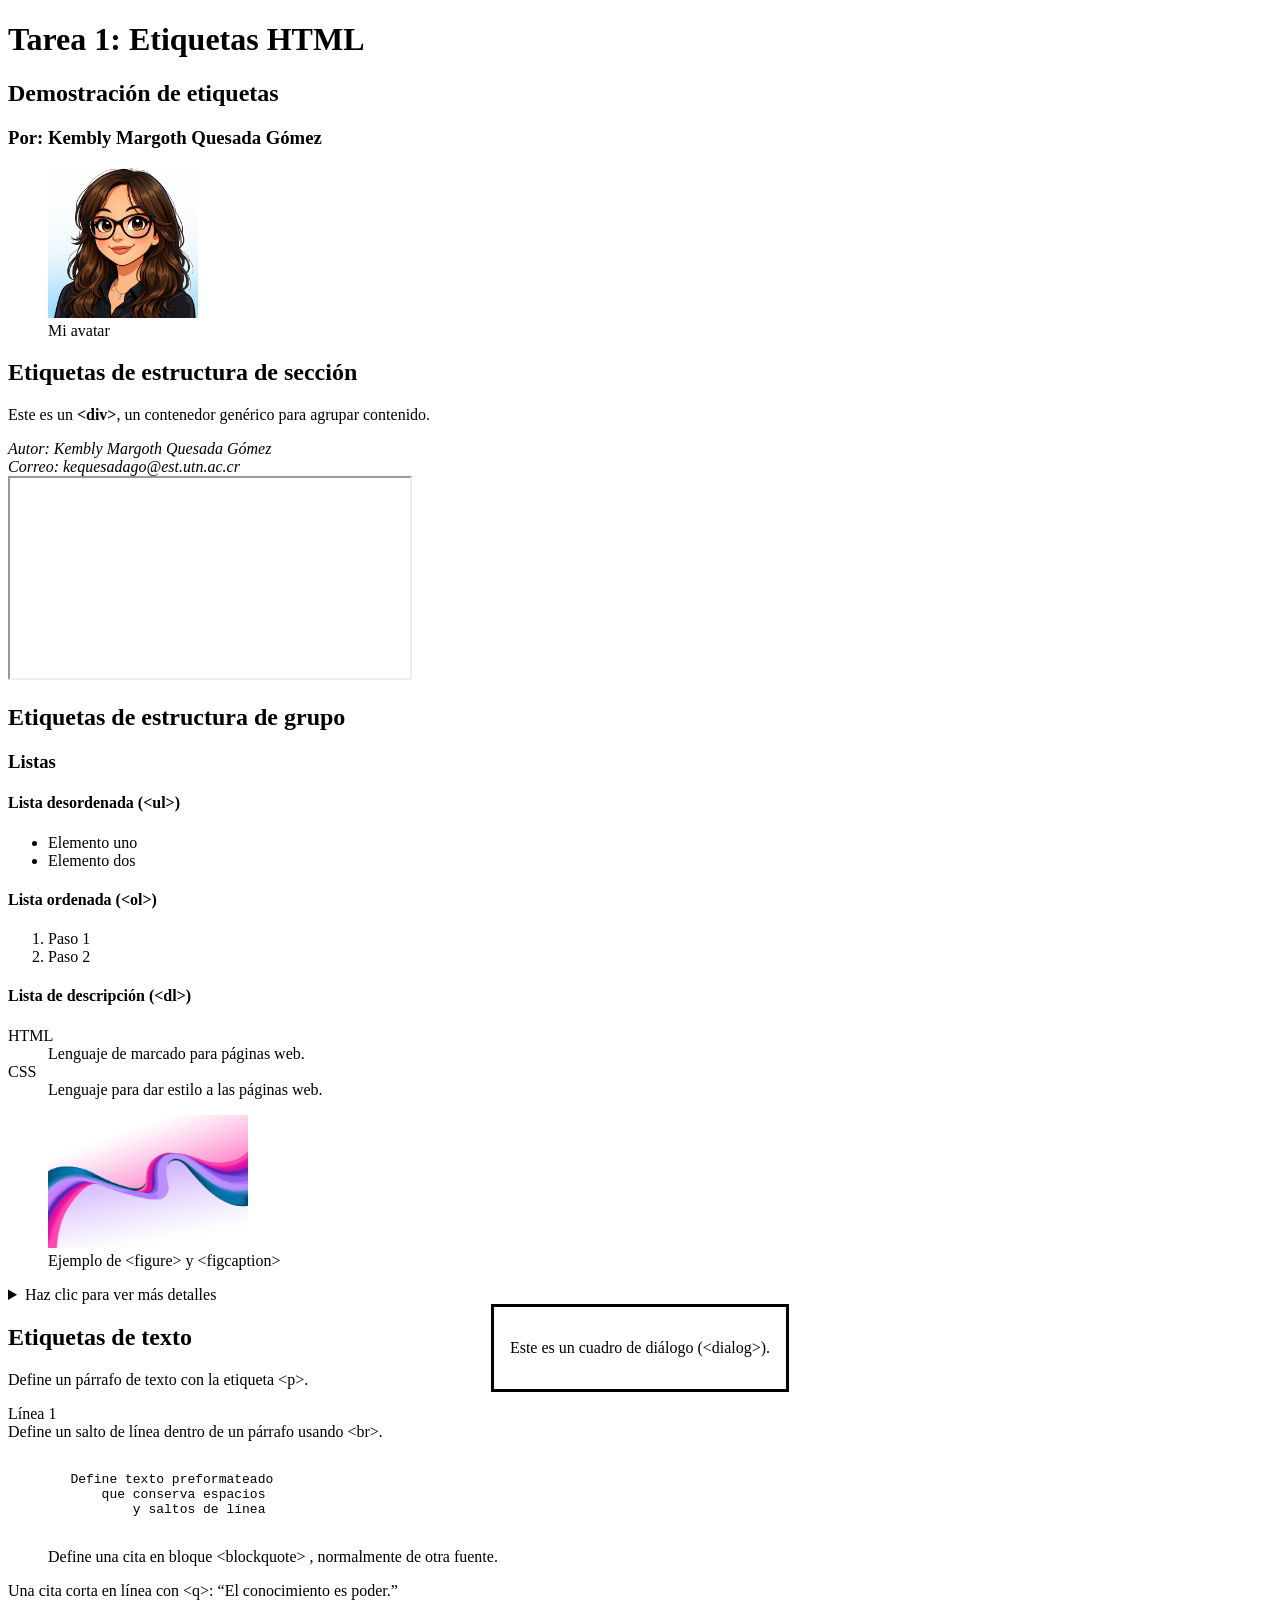
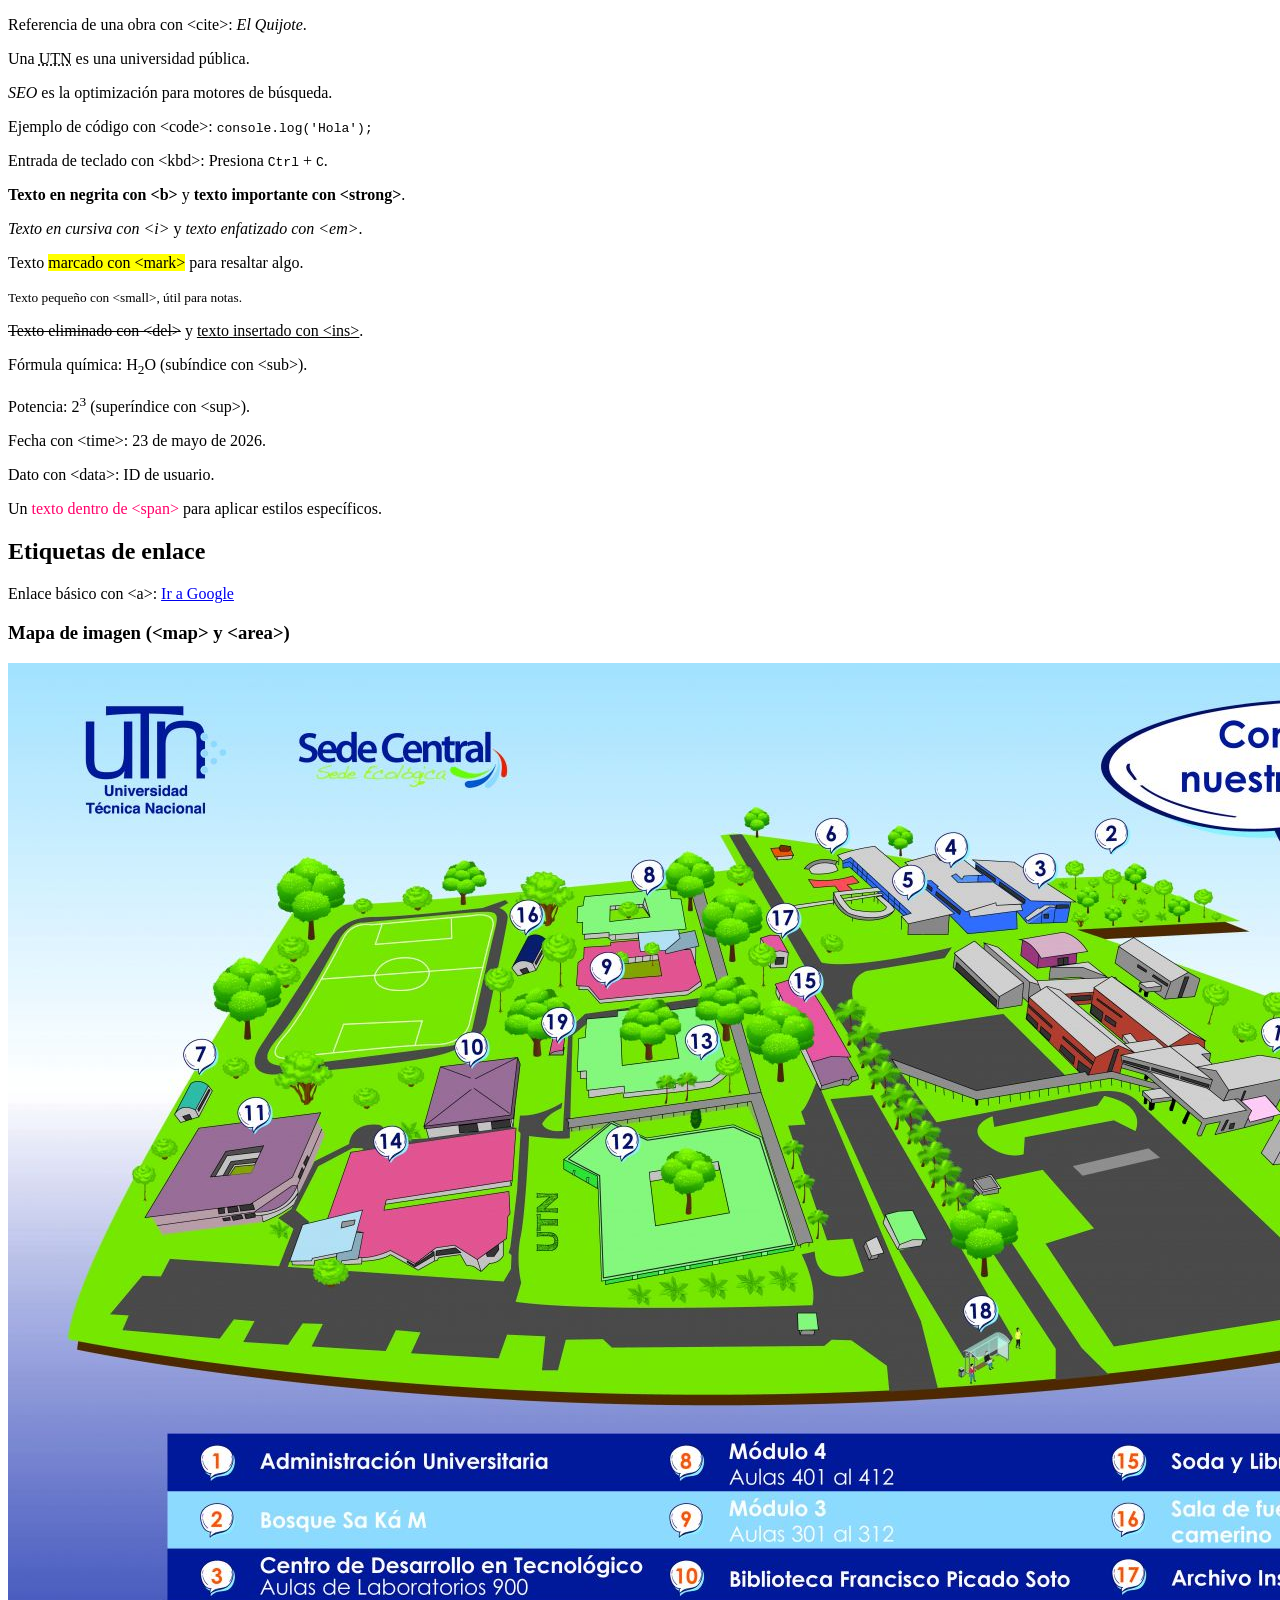
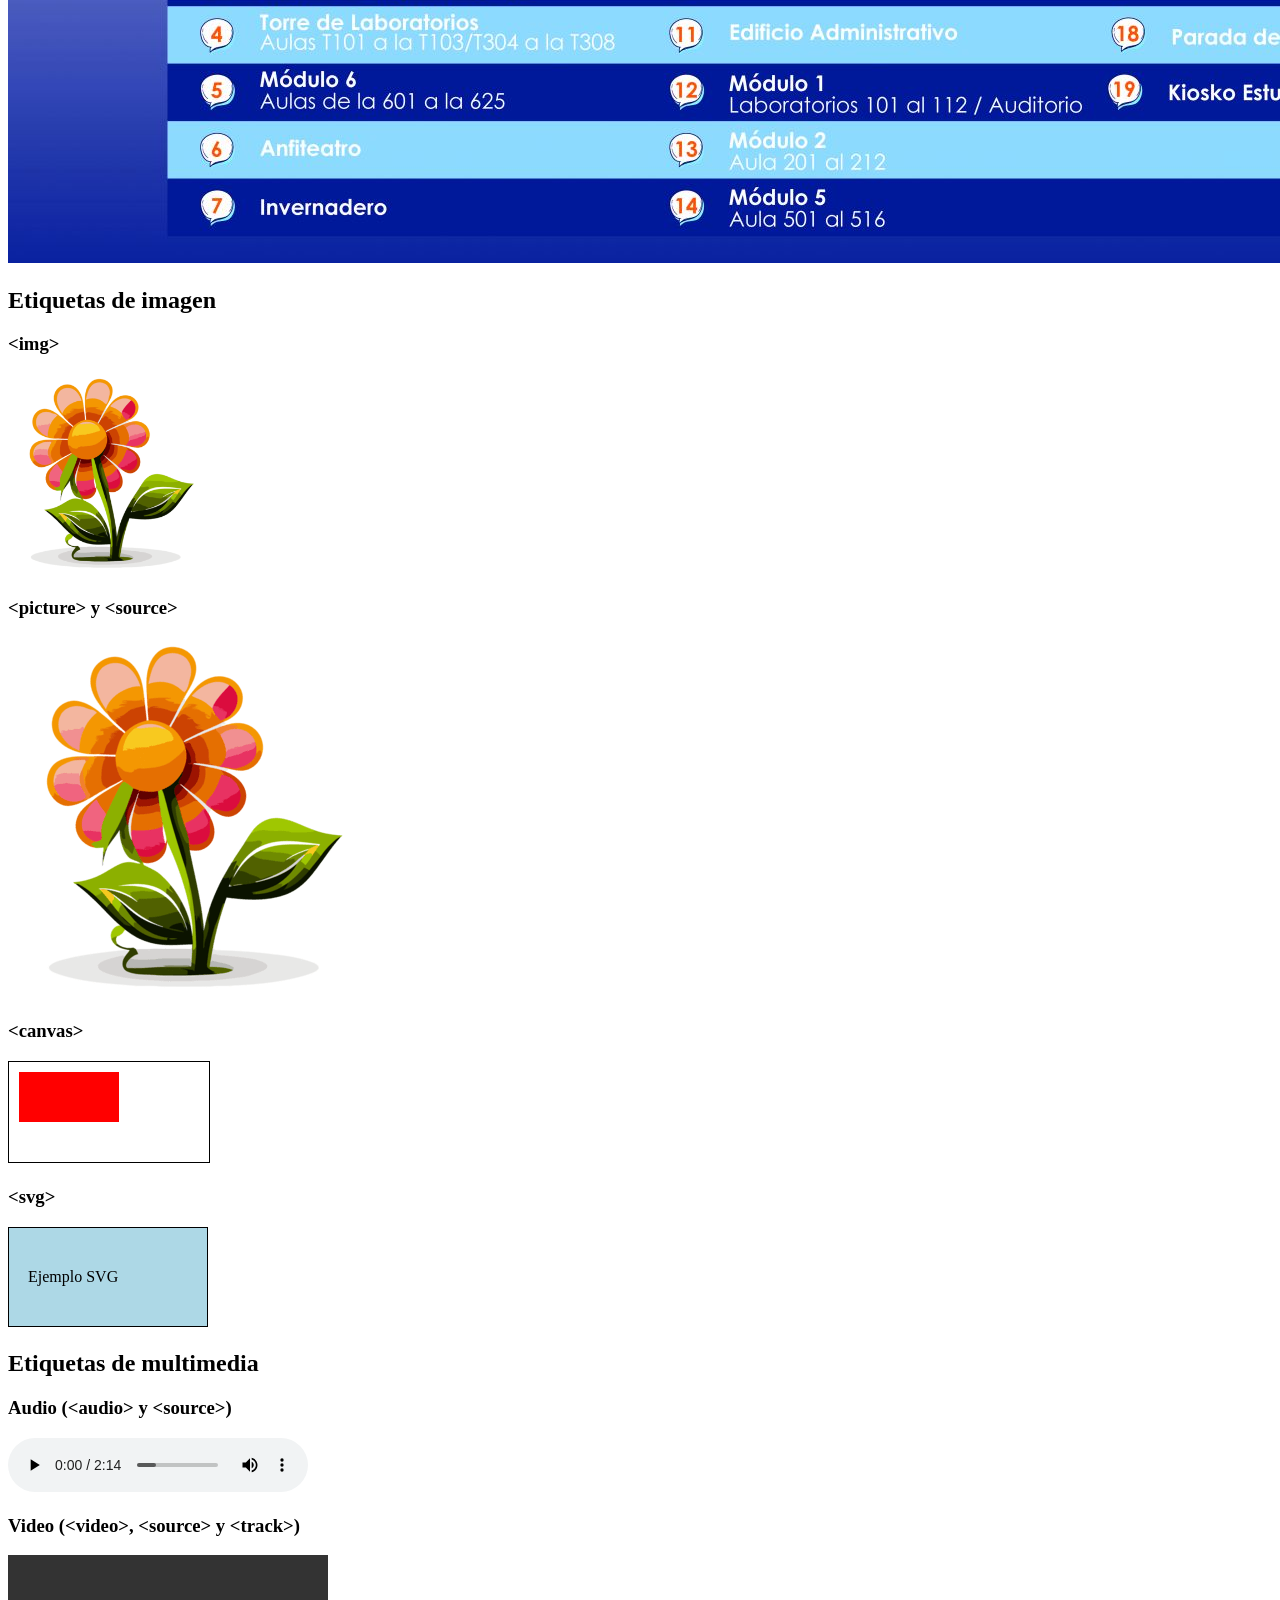
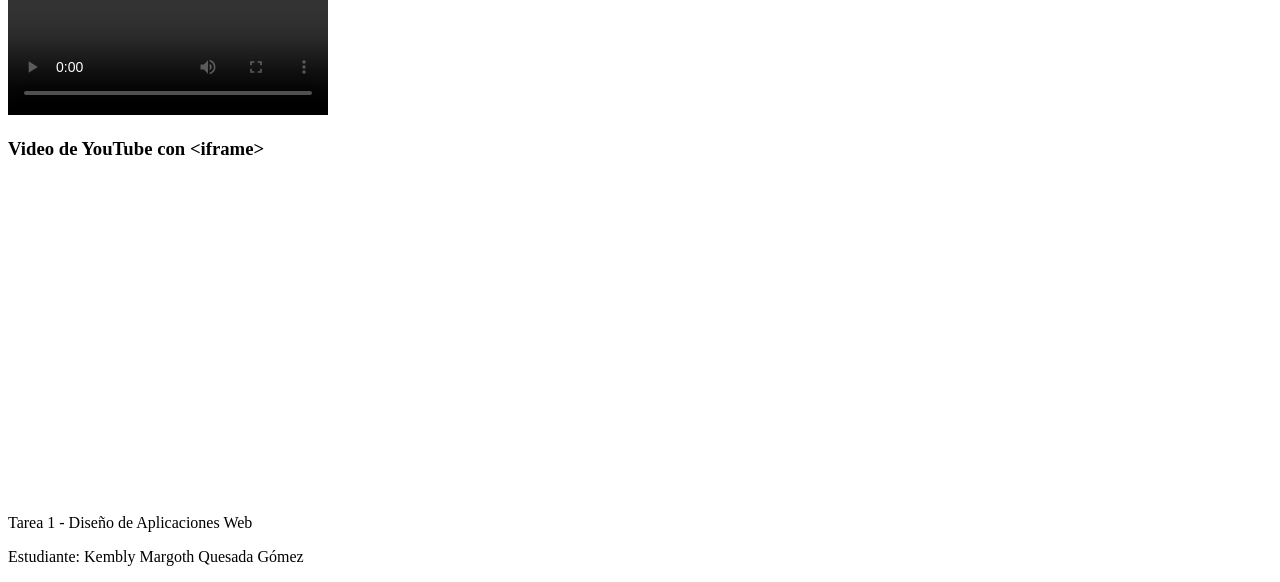
==== index.html @ 064d3b65 "Add files via upload" ====
<!--Etiquetas de estructura básica-->
<!DOCTYPE html> <!--Define el tipo de documento como HTML5-->

<html lang="es"> <!-- Define el elemento raíz de un documento HTML (Idioma español) -->

<head><!-- Define el área de encabezado del documento -->
    <meta charset="UTF-8"> 
    <title>Tarea 1 - Kembly Margoth Quesada Gómez</title> <!-- Define el título del documento que se muestra en la pestaña del navegador -->

    <base href="./"> <!-- Define la URL base para todas las URLs relativas en el documento -->
    <link rel="stylesheet" href="styles.css"> <!-- Enlaza un archivo CSS externo para estilos -->
    <meta name="description" content="Etiquetas HTML"> <!-- Define los metadatos de un documento HTML -->
    <meta name="author" content="Kembly Margoth Quesada Gómez">
</head>

<body> <!-- Define el cuerpo del documento HTML -->
    <header> <!-- Define el encabezado de la página -->
        <h1>Tarea 1: Etiquetas HTML</h1> <!-- Define un encabezado de nivel 1 -->
        <hgroup> <!-- Agrupa encabezados relacionados -->
            <h2>Demostración de etiquetas</h2>
            <h3>Por: Kembly Margoth Quesada Gómez</h3>
        </hgroup>
        <figure> <!-- Define contenido ilustrativo, como imágenes o diagramas -->
            <img src="img/avatar.png" 
            alt="Avatar de Kembly Margoth Quesada Gómez"
            style="width: 150px; height: 150px;">
            <figcaption>Mi avatar</figcaption>
        </figure>
    </header>

    <main>
        <section id="estructura-seccion">
            <h2>Etiquetas de estructura de sección</h2>

            <div> <!-- Define una sección genérica de contenido -->
                <p>Este es un <strong>&lt;div&gt;</strong>, un contenedor genérico para agrupar contenido.</p>
            </div>

            <address> <!-- Define información de contacto -->
                Autor: Kembly Margoth Quesada Gómez<br>
                Correo: kequesadago@est.utn.ac.cr
            </address>

            <iframe src="https://www.utn.ac.cr" width="400" height="200" title="Sitio UTN"></iframe> 
            <!-- Define un marco embebido para mostrar contenido de otro sitio web -->
        </section>

        <section id="estructura-grupo">
            <h2>Etiquetas de estructura de grupo</h2>

            <h3>Listas</h3>
            <h4>Lista desordenada (&lt;ul&gt;)</h4> <!-- Define una lista sin orden específico -->
            <ul>
                <li>Elemento uno</li> <!-- Define un elemento de lista dentro de una lista desordenada -->
                <li>Elemento dos</li>
            </ul>

            <h4>Lista ordenada (&lt;ol&gt;)</h4> <!-- Define una lista con orden específico --> 
            <ol>
                <li>Paso 1</li>
                <li>Paso 2</li>
            </ol>

            <h4>Lista de descripción (&lt;dl&gt;)</h4>
            <dl> <!-- Define una lista de términos y descripciones -->
                <dt>HTML</dt> <!-- Define un término en una lista de descripción -->
                <dd>Lenguaje de marcado para páginas web.</dd> <!-- Define la descripción de un término en una lista de descripción -->
                <dt>CSS</dt>
                <dd>Lenguaje para dar estilo a las páginas web.</dd>
            </dl>

            <figure>
                <img src="img/ejemplo.jpg" alt="Ejemplo de figura" style="width: 200px;">
                <figcaption>Ejemplo de &lt;figure&gt; y &lt;figcaption&gt;</figcaption>
            </figure>

            <details> <!-- Define un widget de divulgación que el usuario puede abrir o cerrar -->
                <summary>Haz clic para ver más detalles</summary> <!-- Define un resumen para el elemento &lt;details&gt; que se muestra cuando está cerrado -->
                <p>Este texto se muestra al expandir el elemento &lt;details&gt;.</p>
            </details>

            <dialog open> <!-- Define un cuadro de diálogo que se muestra al cargar la página (atributo open) -->
                <p>Este es un cuadro de diálogo (&lt;dialog&gt;).</p>
            </dialog>
        </section>

        <section id="texto">
            <h2>Etiquetas de texto</h2>

            <p>Define un párrafo de texto con la etiqueta &lt;p&gt;.</p> <!-- Define un párrafo de texto -->

            <p>Línea 1<br> Define un salto de línea dentro de un párrafo usando &lt;br&gt;.</p> <!-- Define un salto de línea dentro de un párrafo -->

            <pre> <!-- Define texto preformateado que conserva espacios y saltos de línea -->
        Define texto preformateado 
            que conserva espacios   
                y saltos de línea
            </pre>

            <blockquote> <!-- Define una cita en bloque (&lt;blockquote&gt;), normalmente de otra fuente -->
            Define una cita en bloque &lt;blockquote&gt; , normalmente de otra fuente.
            </blockquote>

            <p>Una cita corta en línea con &lt;q&gt;: <q>El conocimiento es poder.</q></p> 
            <!-- Define una cita corta en línea usando &lt;q&gt; (comillas) -->

            <p>Referencia de una obra con &lt;cite&gt;: <cite>El Quijote</cite>.</p> 
            <!-- Define una referencia a una obra usando &lt;cite&gt; -->

            <p>Una <abbr title="Universidad Técnica Nacional">UTN</abbr> es una universidad pública.</p>
            <!-- Define un término abreviado con una pista de herramienta -->

            <p><dfn title="Search Engine Optimization">SEO</dfn> es la optimización para motores de búsqueda.</p>
            <!-- Define un término definido -->

            <p>Ejemplo de código con &lt;code&gt;: <code>console.log('Hola');</code></p>
            <!-- Define código fuente -->

            <p>Entrada de teclado con &lt;kbd&gt;: Presiona <kbd>Ctrl</kbd> + <kbd>C</kbd>.</p>
            <!-- Define entrada de teclado -->      

            <p><b>Texto en negrita con &lt;b&gt;</b> y <strong>texto importante con &lt;strong&gt;</strong>.</p>
            <!-- Define texto en negrita y texto importante -->

            <p><i>Texto en cursiva con &lt;i&gt;</i> y <em>texto enfatizado con &lt;em&gt;</em>.</p>
            <!-- Define texto en cursiva y texto enfatizado -->

            <p>Texto <mark>marcado con &lt;mark&gt;</mark> para resaltar algo.</p>
            <!-- Define texto marcado para resaltar algo -->    

            <p><small>Texto pequeño con &lt;small&gt;, útil para notas.</small></p>
            <!-- Define texto pequeño para notas -->

            <p><del>Texto eliminado con &lt;del&gt;</del> y <ins>texto insertado con &lt;ins&gt;</ins>.</p>
            <!-- Define texto eliminado y texto insertado -->   

            <p>Fórmula química: H<sub>2</sub>O (subíndice con &lt;sub&gt;).</p>
            <!-- Define fórmula química con subíndice -->
            <p>Potencia: 2<sup>3</sup> (superíndice con &lt;sup&gt;).</p>
            <!-- Define potencia con superíndice -->

            <p>Fecha con &lt;time&gt;: <time datetime="2026-05-23">23 de mayo de 2026</time>.</p>
            <!-- Define fecha con &lt;time&gt; -->

            <p>Dato con &lt;data&gt;: <data value="12345">ID de usuario</data>.</p>
            <!-- Define dato con &lt;data&gt; -->

            <p>Un <span style="color: rgb(255, 0, 106);">texto dentro de &lt;span&gt;</span> para aplicar estilos específicos.</p>
            <!-- Define un texto dentro de &lt;span&gt; para aplicar estilos específicos -->
    
        </section>

        <section id="enlaces">
            <h2>Etiquetas de enlace</h2>

            <p>Enlace básico con &lt;a&gt;:
                <a href="https://www.google.com" target="_blank">Ir a Google</a>
                <!-- Define un enlace básico con &lt;a&gt; que abre en una nueva pestaña (target="_blank") -->
            </p>

            <h3>Mapa de imagen (&lt;map&gt; y &lt;area&gt;)</h3>
            <img src="img/mapaUTN.jpg" alt="Mapa de ejemplo" usemap="#mapa-ejemplo">
            

            <map name="mapa-ejemplo"> <!-- Define un mapa de imagen con un nombre específico -->
                <area shape="rect" coords="0,0,100,100" href="https://www.utn.ac.cr" alt="UTN">
                <!-- Define un área rectangular dentro del mapa de imagen  -->
                <area shape="circle" coords="150,150,50" href="https://www.mozilla.org" alt="Mozilla">
            </map>
        </section>

        <section id="imagenes">
            <h2>Etiquetas de imagen</h2>

            <h3>&lt;img&gt;</h3>
            <img src="img/foto.png" alt="Descripción de la imagen" width="200">
                <!-- Define una imagen con la etiqueta &lt;img&gt; y atributos para la fuente, 
                 texto alternativo y ancho -->

            <h3>&lt;picture&gt; y &lt;source&gt;</h3>
            <picture> 
            <!-- Define un contenedor para imágenes con diferentes fuentes según las condiciones del dispositivo -->
                <source srcset="img/foto.png" media="(min-width: 800px)">
                <source srcset="img/foto.png" media="(min-width: 500px)">
                <!-- Define diferentes fuentes de imagen para diferentes tamaños de pantalla -->
                <img src="img/foto.png" alt="Imagen adaptable">
            </picture>

            <h3>&lt;canvas&gt;</h3> 
            <!-- Define un área de dibujo para gráficos dinámicos con la etiqueta &lt;canvas&gt; -->
            <canvas id="miCanvas" width="200" height="100" style="border:1px solid #000;"></canvas>

            <h3>&lt;svg&gt;</h3>
            <!-- Define gráficos vectoriales escalables con la etiqueta &lt;svg&gt; -->
            <svg width="200" height="100">
                <rect width="200" height="100" style="fill:lightblue;stroke:black;stroke-width:2"></rect>
                <text x="20" y="55" fill="black">Ejemplo SVG</text>
            </svg>
        </section>

        <script>
            const canvas = document.getElementById('miCanvas');
            const ctx = canvas.getContext('2d');
            ctx.fillStyle = 'red';
            ctx.fillRect(10, 10, 100, 50);
        </script>

        <section id="multimedia">
            <h2>Etiquetas de multimedia</h2>

            <h3>Audio (&lt;audio&gt; y &lt;source&gt;)</h3>
            <audio controls> <!-- Define un elemento de audio con controles para reproducir, pausar, etc. -->
                <source src="media/audio.mp3" type="audio/mpeg">
                <!-- Define la fuente de audio y su tipo -->
                Tu navegador no soporta el elemento de audio.
            </audio>

            <h3>Video (&lt;video&gt;, &lt;source&gt; y &lt;track&gt;)</h3>

            <video controls width="320">
                <!-- Define un elemento de video con controles para reproducir, pausar, etc. -->
                <source src="media/video.mp4" type="video/mp4">
                <track kind="subtitles" src="media/subtitulos.vtt" srclang="es" label="Español">
                <!-- Define la fuente de video, su tipo y una pista de subtítulos -->
                Tu navegador no soporta el elemento de video.
            </video>

            <h3>Video de YouTube con &lt;iframe&gt;</h3>
            <iframe width="560" height="315" 
            src="https://www.youtube.com/embed/UB1O30fR-EE?si=7UEOEt15Sp3Hq-ZK" 
            title="YouTube video player" frameborder="0" allow="accelerometer; autoplay; clipboard-write; 
            encrypted-media; gyroscope; picture-in-picture; web-share" 
            referrerpolicy="strict-origin-when-cross-origin" allowfullscreen>
            </iframe>
            <!-- Define un video de YouTube embebido usando &lt;iframe&gt; con atributos para el tamaño, 
            fuente, título, etc. -->
        </section>

        <footer>
            <p>Tarea 1 - Diseño de Aplicaciones Web</p>
            <p>Estudiante: Kembly Margoth Quesada Gómez</p>
        </footer>

    </main>
</body>
</html>
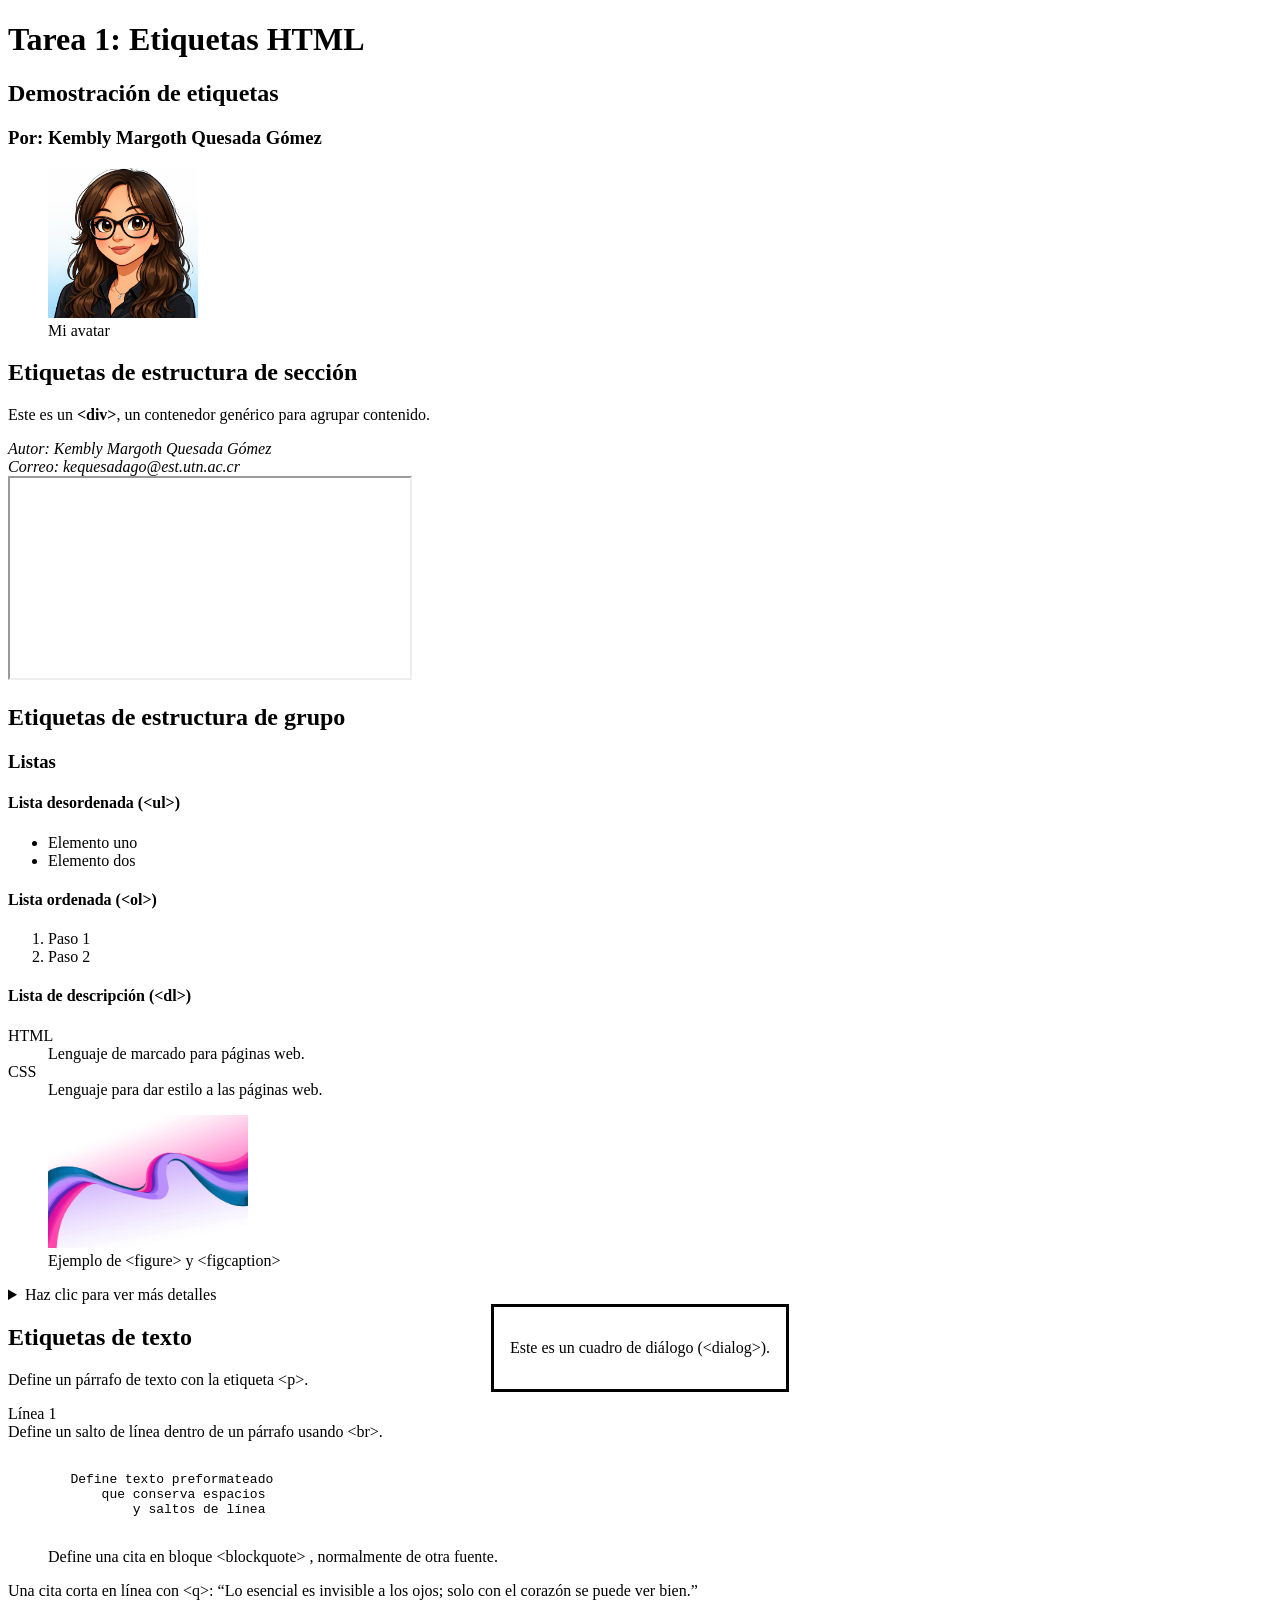
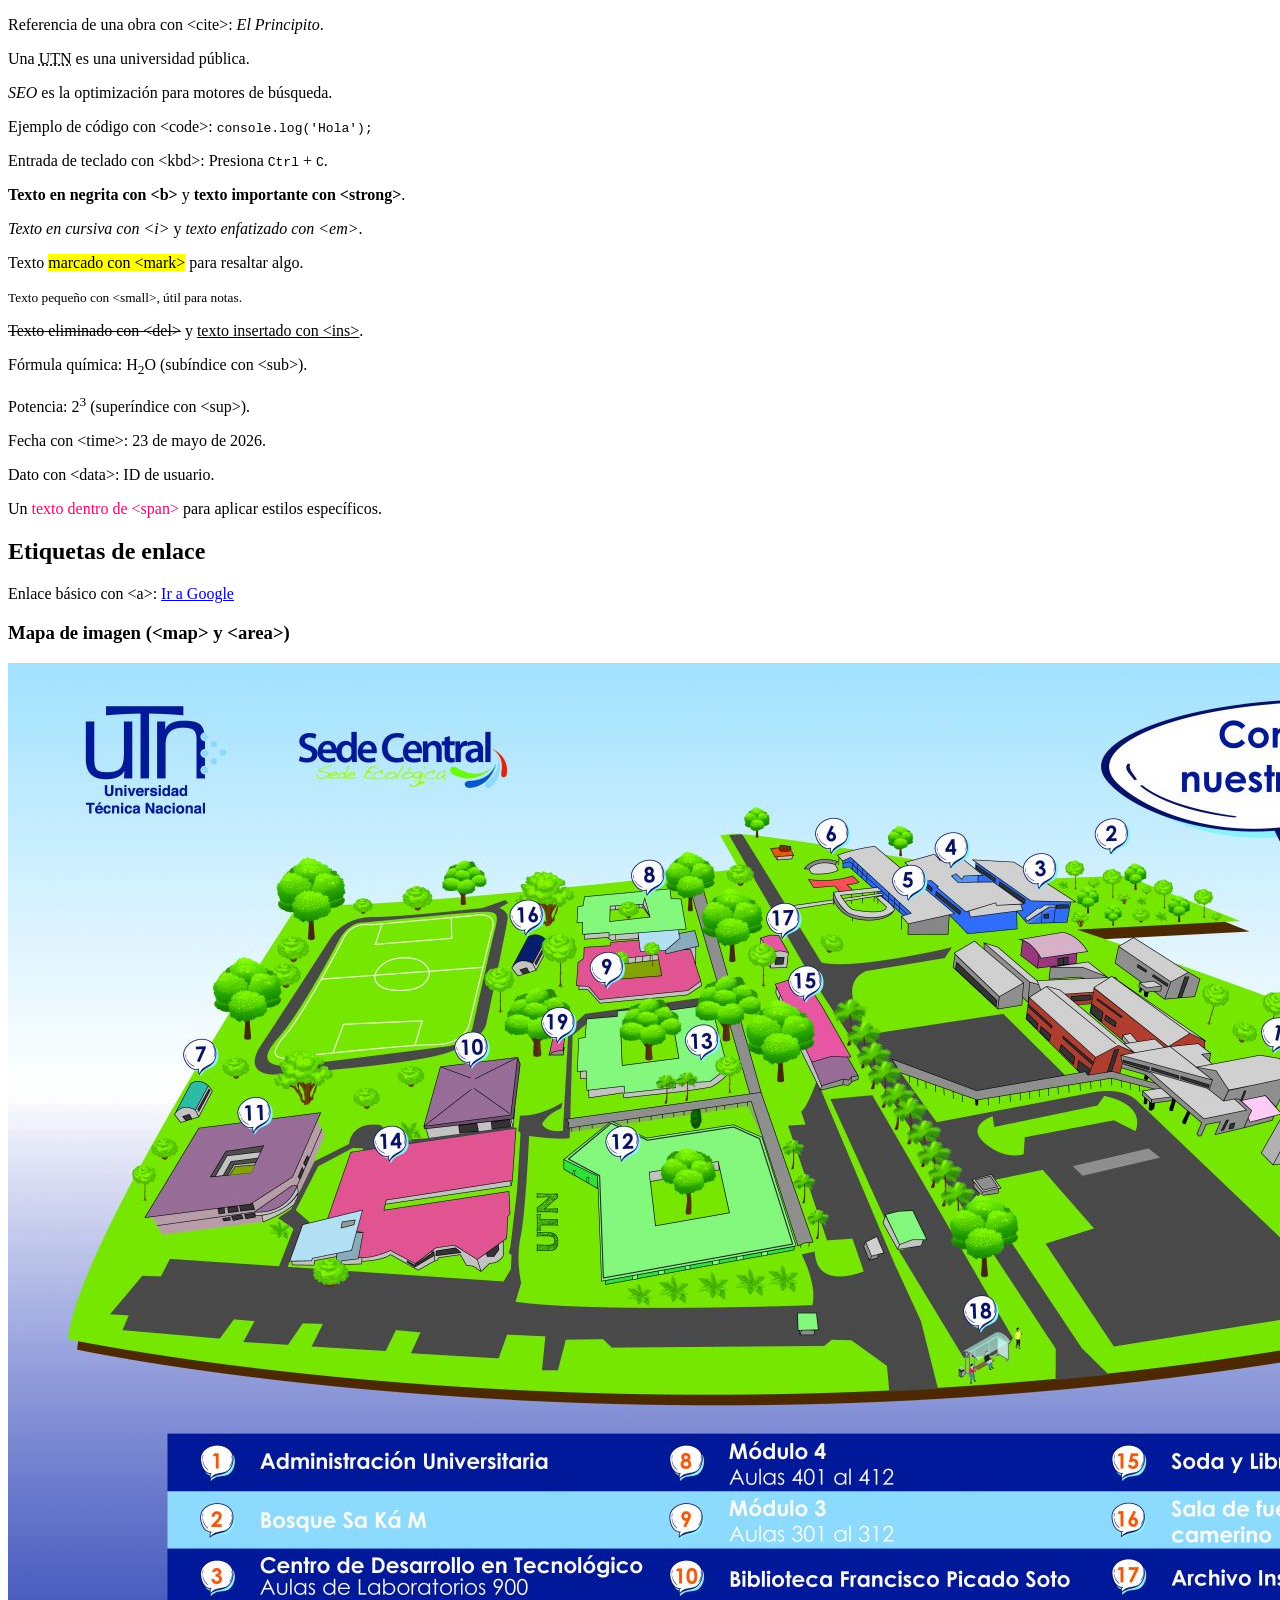
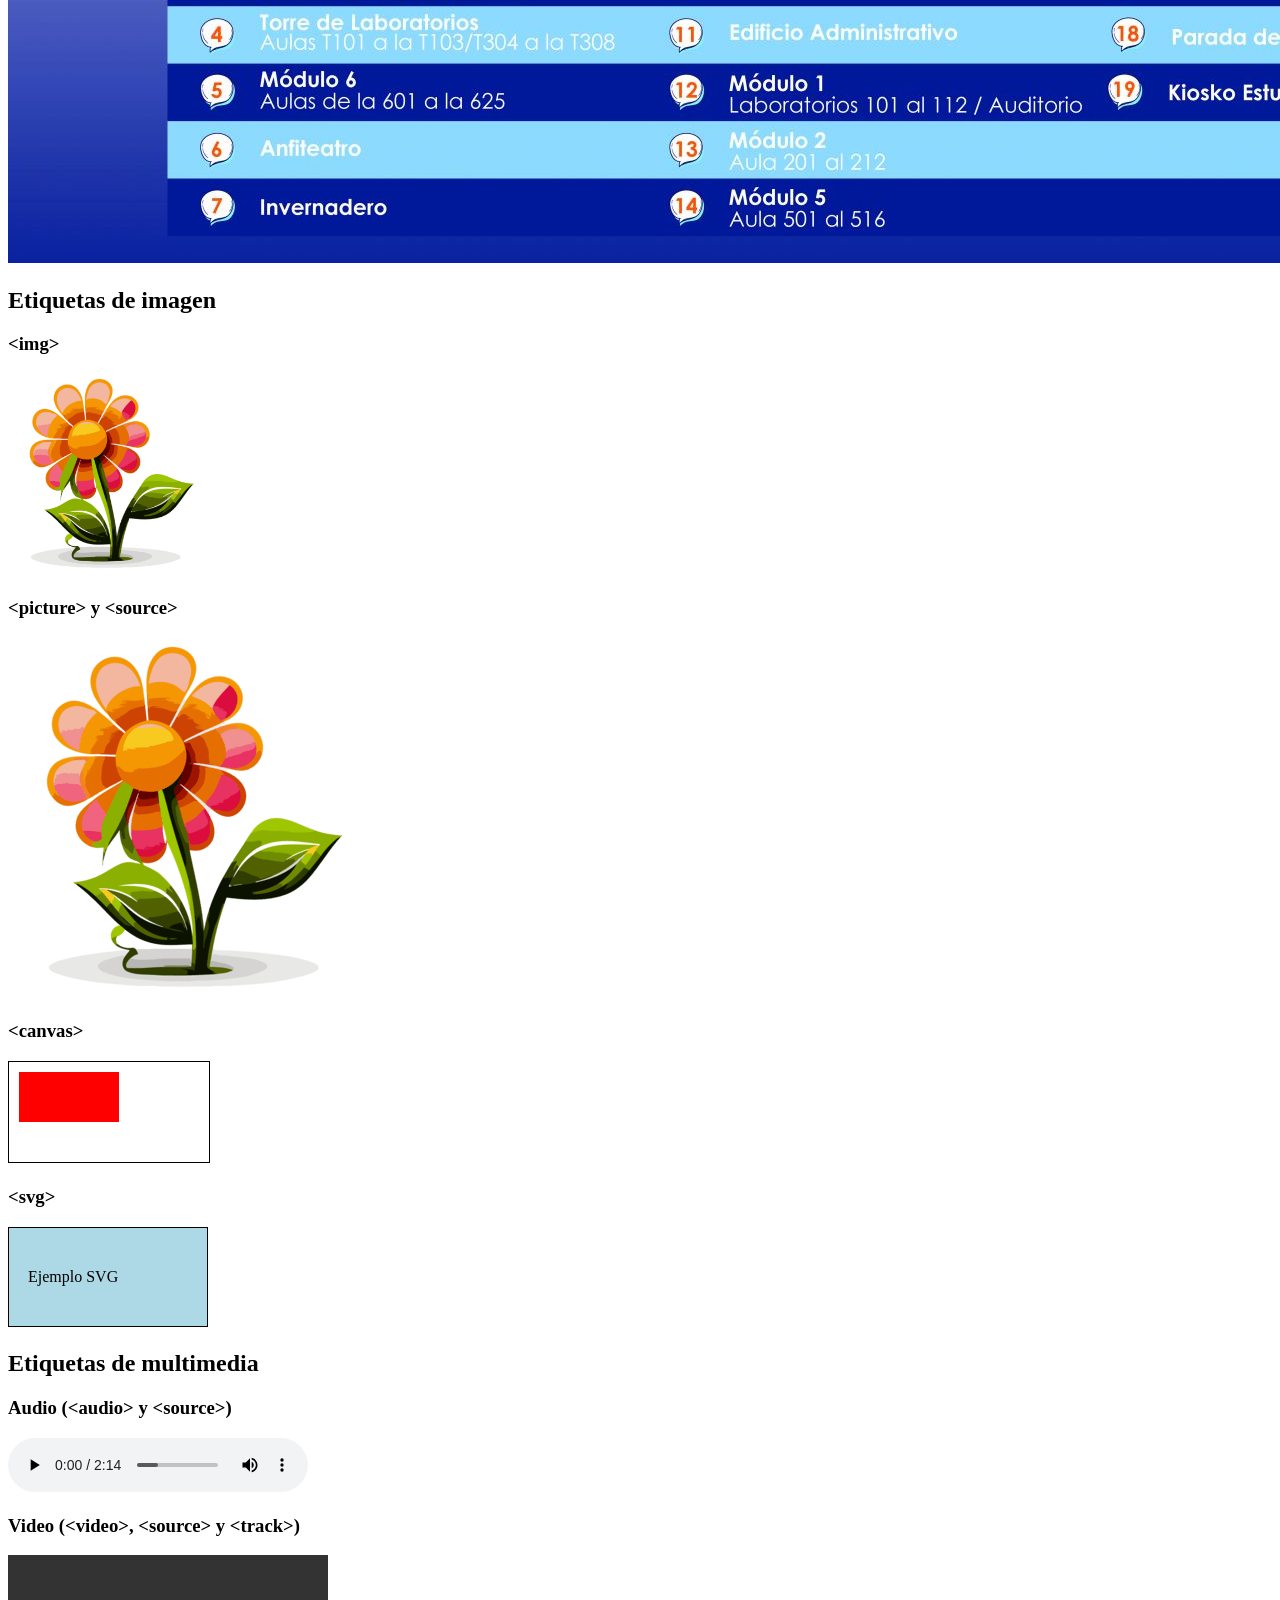
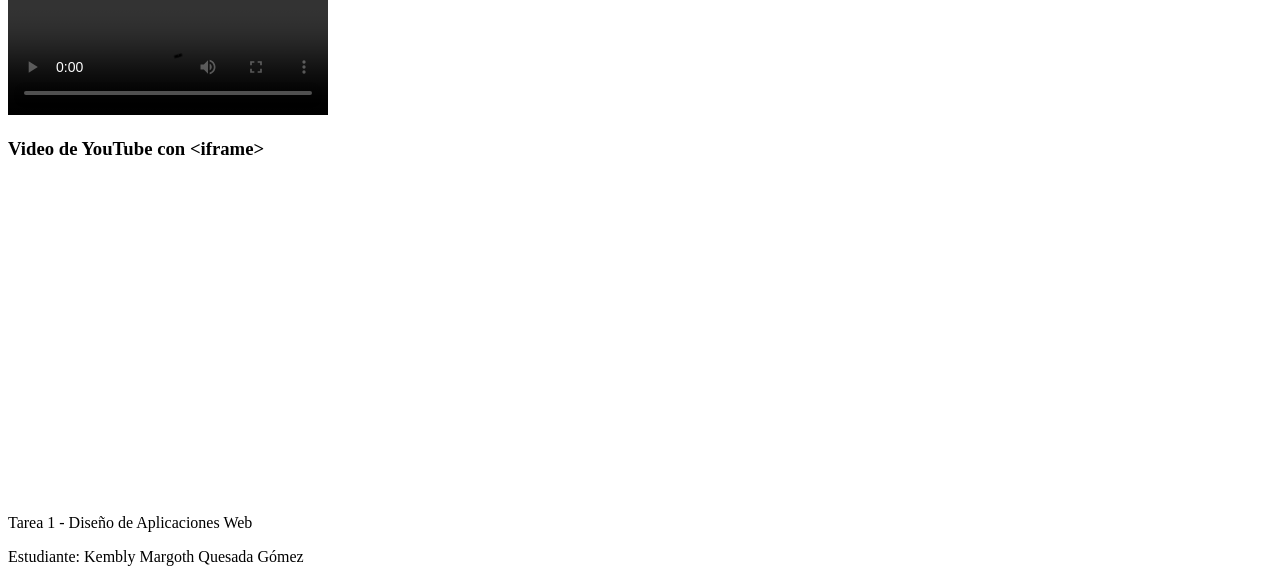
==== commit b5a9b522: "Modificado" ====
--- a/index.html
+++ b/index.html
@@ -41,7 +41,8 @@
                 Correo: kequesadago@est.utn.ac.cr
             </address>
 
-            <iframe src="https://www.utn.ac.cr" width="400" height="200" title="Sitio UTN"></iframe> 
+            <iframe src="https://www.w3schools.com/html/default.asp" width="400" height="200" 
+            title="W3Schools"></iframe> 
             <!-- Define un marco embebido para mostrar contenido de otro sitio web -->
         </section>
 
@@ -101,10 +102,10 @@
             Define una cita en bloque &lt;blockquote&gt; , normalmente de otra fuente.
             </blockquote>
 
-            <p>Una cita corta en línea con &lt;q&gt;: <q>El conocimiento es poder.</q></p> 
+            <p>Una cita corta en línea con &lt;q&gt;: <q>Lo esencial es invisible a los ojos; solo con el corazón se puede ver bien.</q></p> 
             <!-- Define una cita corta en línea usando &lt;q&gt; (comillas) -->
 
-            <p>Referencia de una obra con &lt;cite&gt;: <cite>El Quijote</cite>.</p> 
+            <p>Referencia de una obra con &lt;cite&gt;: <cite>El Principito</cite>.</p> 
             <!-- Define una referencia a una obra usando &lt;cite&gt; -->
 
             <p>Una <abbr title="Universidad Técnica Nacional">UTN</abbr> es una universidad pública.</p>
